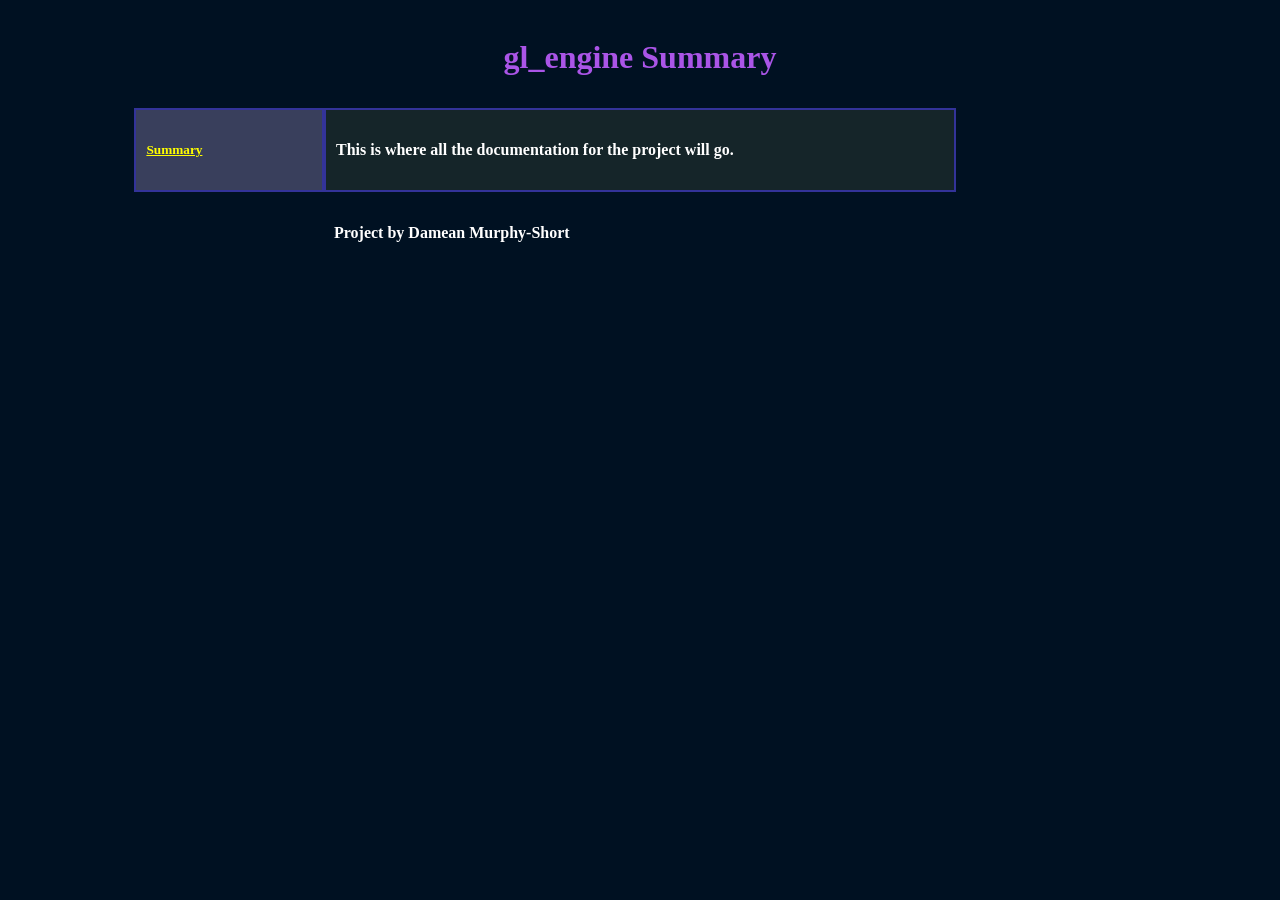
==== docs/index.html @ 5be1a68f "Add: docs directory with an html page that will hold documentation about various parts of the projec" ====
<!DOCTYPE html>
<html>
	<head>
		<title>gl_engine Documentation</title>
		<link rel="stylesheet" href="styles.css">
		<link rel="icon" type="image/x-icon" href="img/flower.ico">
	</head>

	<body>
		<!-- Head -->
		<div class="row">
			<div class="column farleft">
			</div>
			<div class="column left">
			</div>
			<div class="column center">
				<h1>gl_engine Summary</h1>
			</div>
			<div class="column right">
			</div>
			<div class="column farright">
			</div>
		</div>
	
		<!-- Columns -->
		<div class="row">
			<div class="column farleft">
			</div>
			<div class="column left bordered light_background">
				<h5><a href="index.html">Summary</a><h5>
			</div>
			<div class="column center bordered sharp_background">
				<h4>This is where all the documentation for the project will go.<h4>
			</div>

			<!-- Nav Column -->
		<div class="column right">
		</div>
			

		<div class="column farright">
		</div>
		</div>
		</body>
	
		<!-- Footer -->
		<!-- Image bar-->
		<footer>
			<div class ="column farleft"></div>
			<div class ="column left"></div>
			<div class ="column center">
				<h4>Project by Damean Murphy-Short</h4>
			</div>
			
		</footer>
</html>
---- docs/styles.css ----
*
{
	box-sizing: border-box;
}

body
{
	background-color: #001122;
}
h1
{
	color: #AA55E7;
	text-align: center;
}
h2
{
	color: #49E6E7;
	text-align: center;
}
h3
{
	size: 11pt;
	color: #FFCE30;
	text-align: center;
}
h4
{
	size: 7pt;
	color: #FFFFFF;
	text-align: left;
}
h5
{
	size: 11pt;
	color: #00FFFF;
	text-align: left;
}
h6
{
	font-size: 32px; 
	color: #FFCE30;
	text-align: left;
}

a:link
{
	color: yellow;
}

a:visited
{
	color: yellow;
}

.light_background
{
	background-color: #393F5C;
}

.sharp_background
{
	background-color: #152529;
}

.column
{
	float: left;
	padding: 10px;
}

.bordered
{
	border: 2px solid;
	border-color: #333399;
}

.bigcontent
{
	width: 65%;
}

.farleft
{
	width: 10%;
}

.left
{
	width: 15%;
}

.center
{
	width: 50%;
}

.right
{
	width: 10%;
}

.farright
{
	width: 15%;
}

.row:after
{
	content: "";
	display: table;
	clear: both;
}
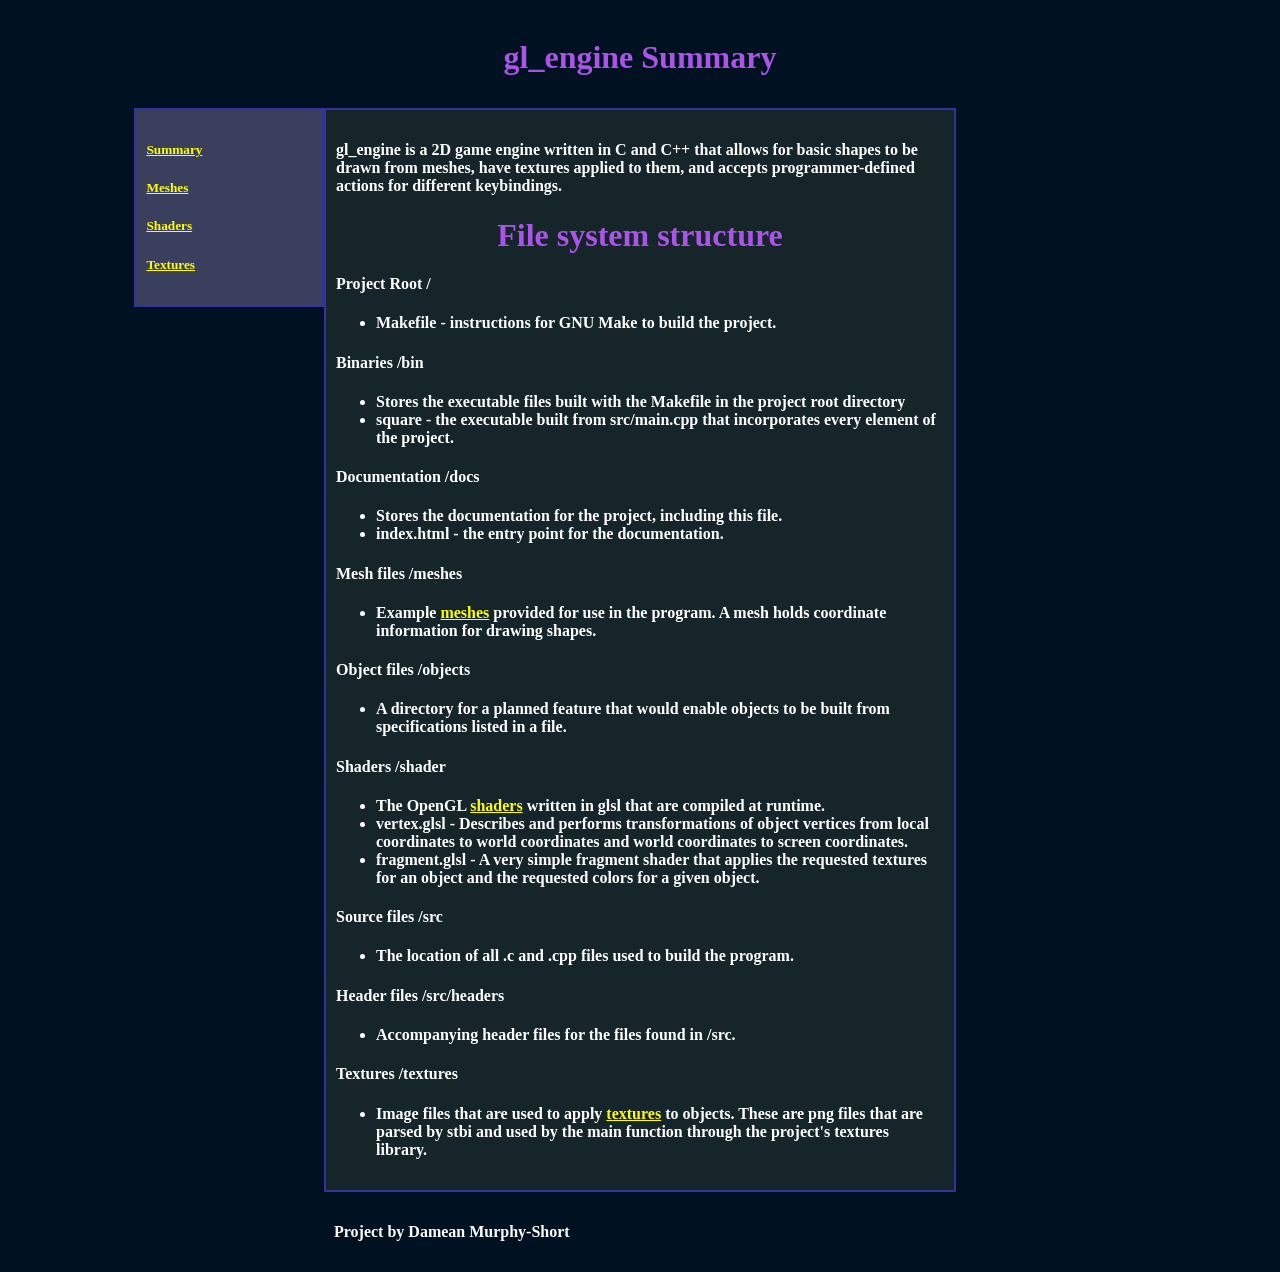
==== commit 15cdbbf7: "Add: Project directory structure documentation in index.html Documentation for meshes in meshes.html" ====
--- a/docs/index.html
+++ b/docs/index.html
@@ -27,10 +27,63 @@
 			<div class="column farleft">
 			</div>
 			<div class="column left bordered light_background">
-				<h5><a href="index.html">Summary</a><h5>
+				<h5><a href="index.html">Summary</a></h5>
+				<h5><a href="meshes.html">Meshes</a></h5>
+				<h5><a href="shaders.html">Shaders</a></h5>
+				<h5><a href="textures.html">Textures</a></h5>
 			</div>
 			<div class="column center bordered sharp_background">
-				<h4>This is where all the documentation for the project will go.<h4>
+				<h4>gl_engine is a 2D game engine written in C and C++ that allows for basic shapes to be drawn from meshes, have textures applied to them, and accepts programmer-defined actions for different keybindings.</h4>
+				<h1>File system structure</h1>
+				<h4>Project Root /</h4>
+				<h4><ul>
+						<li>Makefile - instructions for GNU Make to build the project.</li>
+				</ul></h4>
+				<h4>Binaries /bin</h4>
+				<h4>
+					<ul>
+						<li>Stores the executable files built with the Makefile in the project root directory</li>
+						<li>square - the executable built from src/main.cpp that incorporates every element of the project.</li>
+				</ul></h4>
+				<h4>Documentation /docs</h4>
+				<h4>
+					<ul>
+						<li>Stores the documentation for the project, including this file.</li>
+						<li>index.html - the entry point for the documentation.</li>
+				</ul></h4>
+				<h4>Mesh files /meshes</h4>
+				<h4>
+					<ul>
+						<li>Example <a href="meshes.html">meshes</a> provided for use in the program. A mesh holds coordinate information for drawing shapes.</li>
+				</ul></h4>
+				<h4>Object files /objects</h4>
+				<h4>
+					<ul>
+						<li>A directory for a planned feature that would enable objects to be built from specifications listed in a file.</li>
+				</ul></h4>
+				<h4>Shaders /shader</h4>
+				<h4>
+					<ul>
+						<li>The OpenGL <a href="shaders.html">shaders</a> written in glsl that are compiled at runtime.</li>
+						<li>vertex.glsl - Describes and performs transformations of object vertices from local coordinates to world coordinates and world coordinates to screen coordinates.</li>
+						<li>fragment.glsl - A very simple fragment shader that applies the requested textures for an object and the requested colors for a given object.</li>
+				</ul></h4>
+				<h4>Source files /src</h4>
+				<h4>
+					<ul>
+						<li>The location of all .c and .cpp files used to build the program.</li>
+				</ul></h4>
+				<h4>Header files /src/headers</h4>
+				<h4>
+					<ul>
+						<li>Accompanying header files for the files found in /src.</li>
+				</ul></h4>
+				<h4>Textures /textures</h4>
+				<h4>
+					<ul>
+						<li>Image files that are used to apply <a href="textures.html">textures</a> to objects. These are png files that are parsed by stbi and used by the main function through the project's textures library.</li>
+				</ul></h4>
+				
 			</div>
 
 			<!-- Nav Column -->
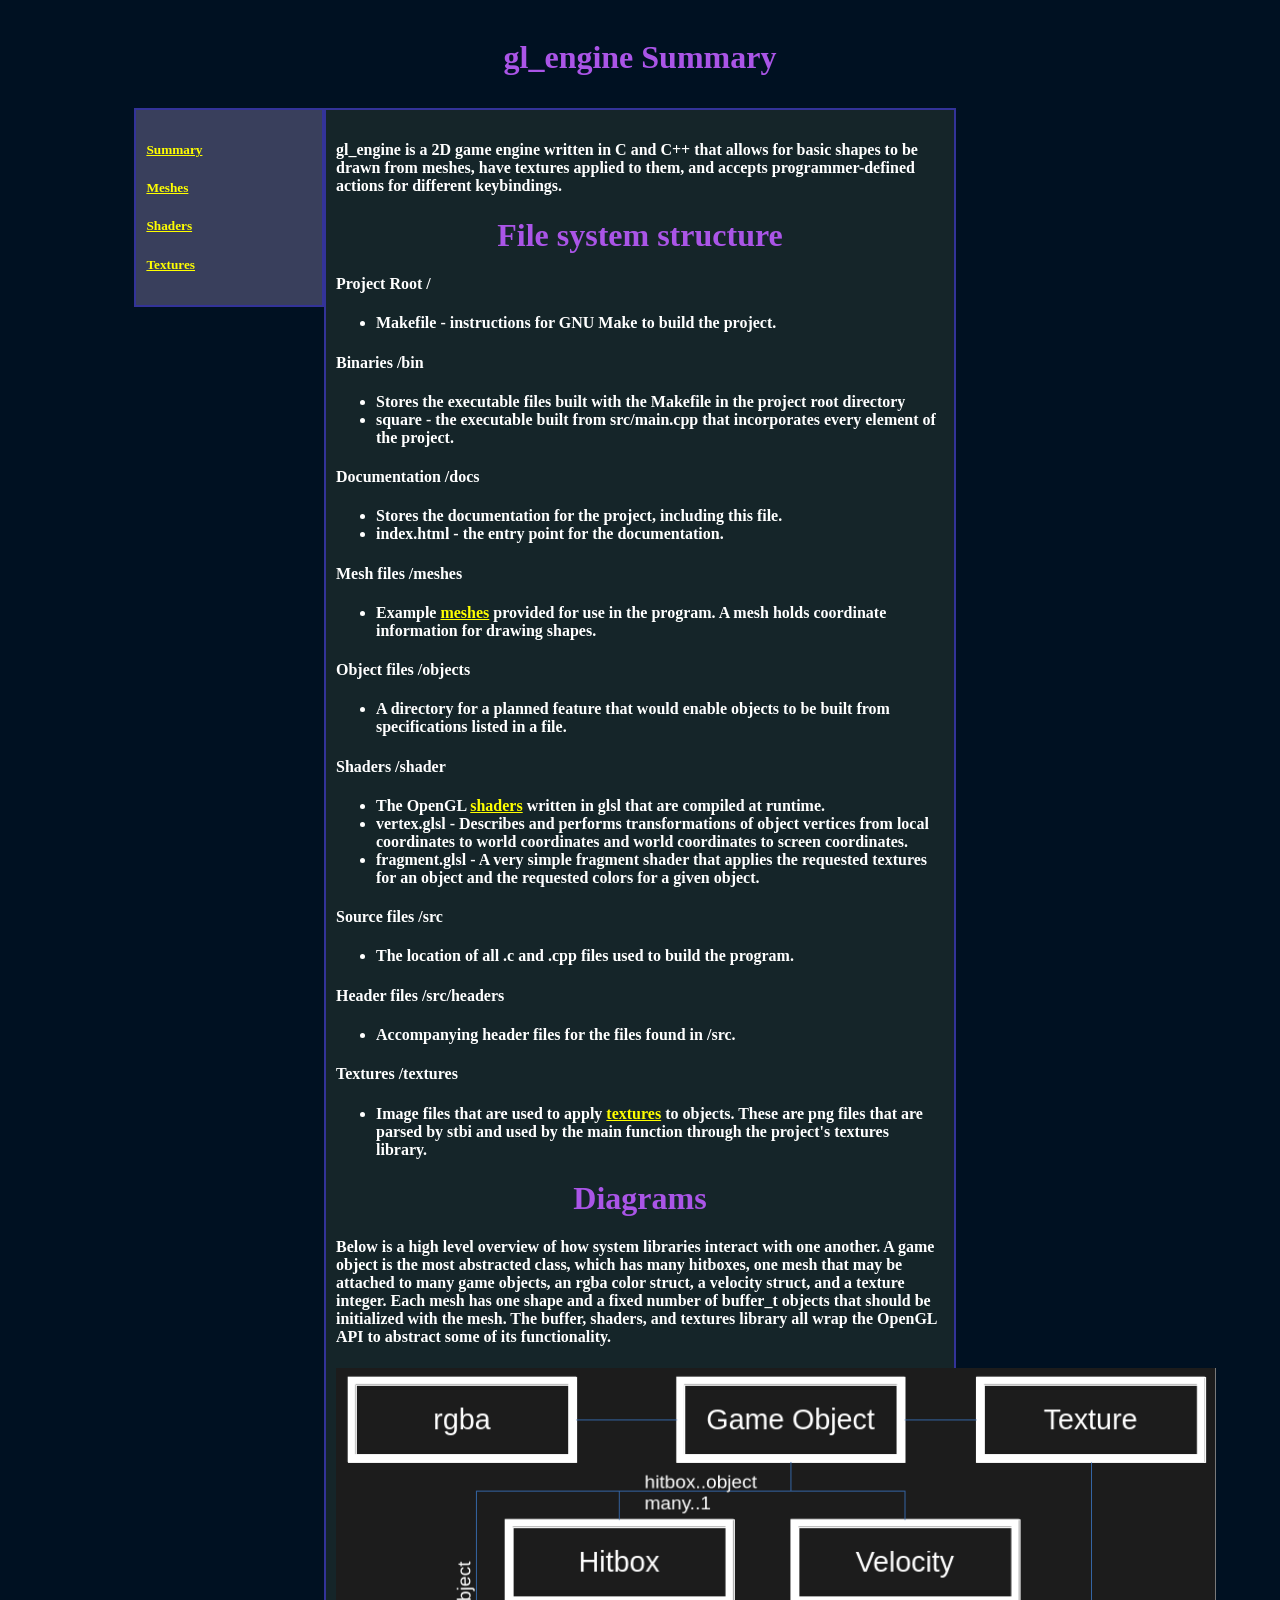
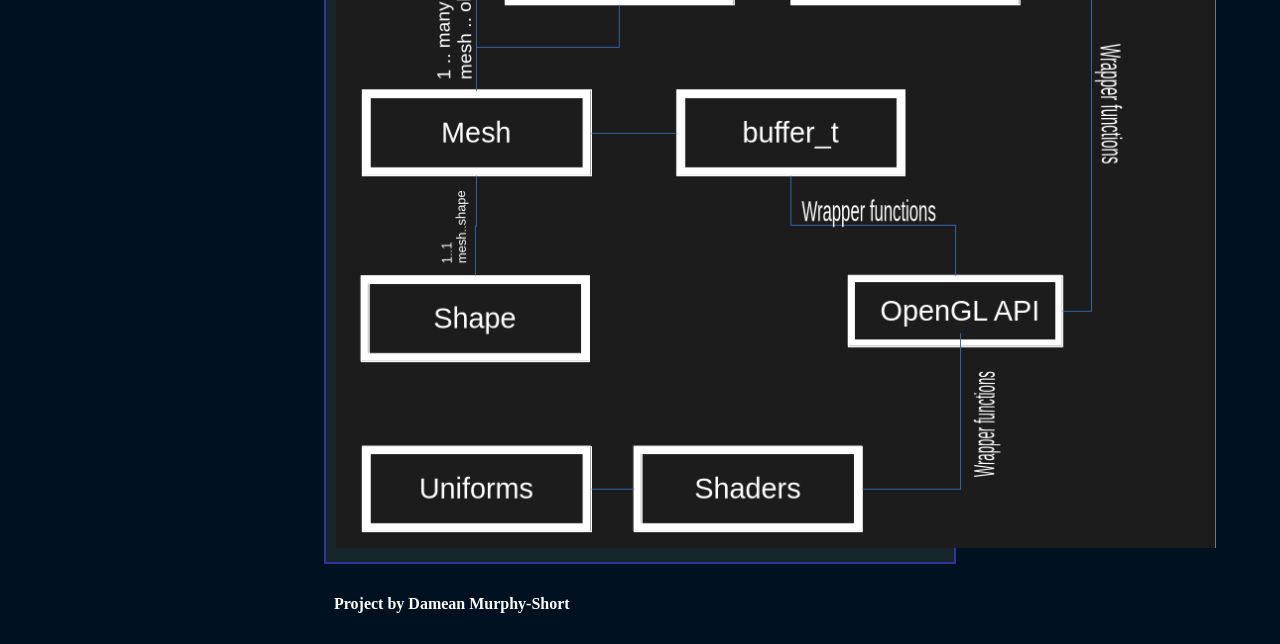
==== commit 4c7e6734: "Change: Hitbox collision now uses a global 'singleton' heap of memory instead of allocating memory e" ====
--- a/docs/index.html
+++ b/docs/index.html
@@ -83,6 +83,10 @@
 					<ul>
 						<li>Image files that are used to apply <a href="textures.html">textures</a> to objects. These are png files that are parsed by stbi and used by the main function through the project's textures library.</li>
 				</ul></h4>
+
+				<h1>Diagrams</h1>
+				<h4>Below is a high level overview of how system libraries interact with one another. A game object is the most abstracted class, which has many hitboxes, one mesh that may be attached to many game objects, an rgba color struct, a velocity struct, and a texture integer. Each mesh has one shape and a fixed number of buffer_t objects that should be initialized with the mesh. The buffer, shaders, and textures library all wrap the OpenGL API to abstract some of its functionality.</h4>
+				<img src="img/HighLevelOverview.png" alt="The described diagram in psuedo-UML" width="880" height="780">
 				
 			</div>
 
